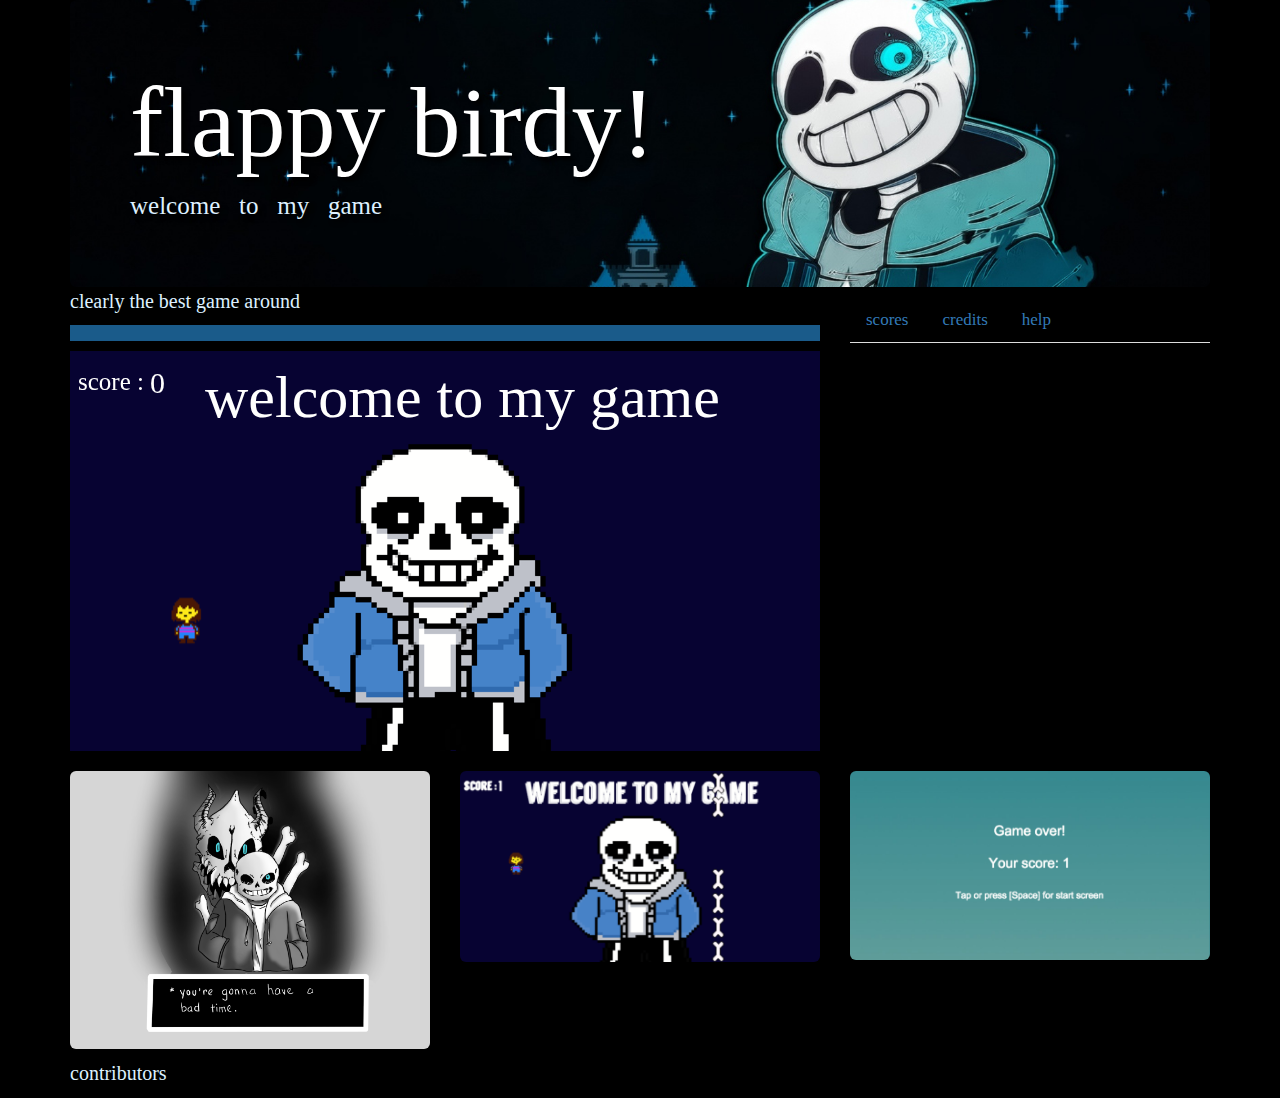
==== pages/index.html @ 30eaf78f "flappy bird v1" ====
<!DOCTYPE html>

<head>
  <link rel="stylesheet" href="../lib/bootstrap.css"/>
  <link rel="stylesheet" href="../assets/style.css"/>
</head>


<body>
  <div class="container">
    <div class="jumbotron">
      <h1>flappy birdy!</h1>
      <p>welcome &nbsp; to &nbsp; my &nbsp; game</p>
    </div>
    <div class="row">
      <div class="col-md-8">
        <p>clearly the best game around</p>
        <p id="gameLink">
          <div id="game"> </div>
        </p>
      </div>

      <div class="col-md-4">
        <p>  </p>
        <ul class="nav nav-tabs">
          <li role="presentation" id="scoresbtn"><a href="#">scores</a></li>
          <li role="presentation" id="creditsbtn"><a href="#">credits</a></li>
          <li role="presentation" id="helpbtn"><a href="#">help</a></li>
        </ul>
        <div>
          <div id="content"></div>
        </div>
        <p>  </p>
      </div>
    </div>
    <div class="row">
      <p>   </p>
      <div class="col-md-4">
        <img src="../assets/screenshotStart.png" class="img-rounded img-responsive" />
      </div>
      <div class="col-md-4">
        <img src="../assets/screenshot.png" class="img-rounded img-responsive" />
      </div>
      <div class="col-md-4">
        <img src="../assets/screenshotOver.png" class="img-rounded img-responsive" />
      </div>
    </div>
    <p>  </p>
    <div id="credits"><p>contributors</p></div>
    <script src="../lib/jquery.js"></script>
    <script src="../js/interactivity.js"></script>
    <script src="../lib/phaser.min.js"></script>
    <script src="../js/flappy.js"></script>
  </body>
---- assets/style.css ----
.jumbotron h1{
  color: white;
  font-size: 100px;
  font-style: bold;
  font-family: "Ostrich Sans Inline";
}

.jumbotron p{
  color: #DDF0FF;
  font-size: 25px;
  font-style: bold;
  font-family: "8BitOperator JVE (Undertale Dialogue Font)";
}

.jumbotron {
    margin-bottom: 0px;
    background-image: url(../assets/sans.jpg);
    background-position: 0% 25%;
    background-size: cover;
    background-repeat: no-repeat;
    color: white;
    text-shadow: black 0.3em 0.3em 0.3em;
}

p{
  color: #DDF0FF;
  font-size: 20px;
  font-style: bold;
  font-family: "Avenir";
}

li{
  color: #DDF0FF;
  font-size: 17px;
  font-family: "Avenir";
}

.gold{
  color: #BEA408;
  font-style: bold;
}

.silver{
  color: #D5D5D5;
}

.bronze{
  color: #A25D0E;
}

#gameLink{
  text-align: center;
  border: 8px solid #1A5B8A;
}

body{
  background-color: black;
}

.btn-group button {
    background-color: #0F436A;
    /* border: 1px solid green;  */
    color: white;
    padding: 10px 24px;
    cursor: pointer;
    float: left;
}

.btn-group button:not(:last-child) {
    border-right: none; /* Prevent double borders */
}


.btn-group:after {
    content: "";
    clear: both;
    display: table;
}

.btn-group button:hover {
    background-color: #2E86C8;
}
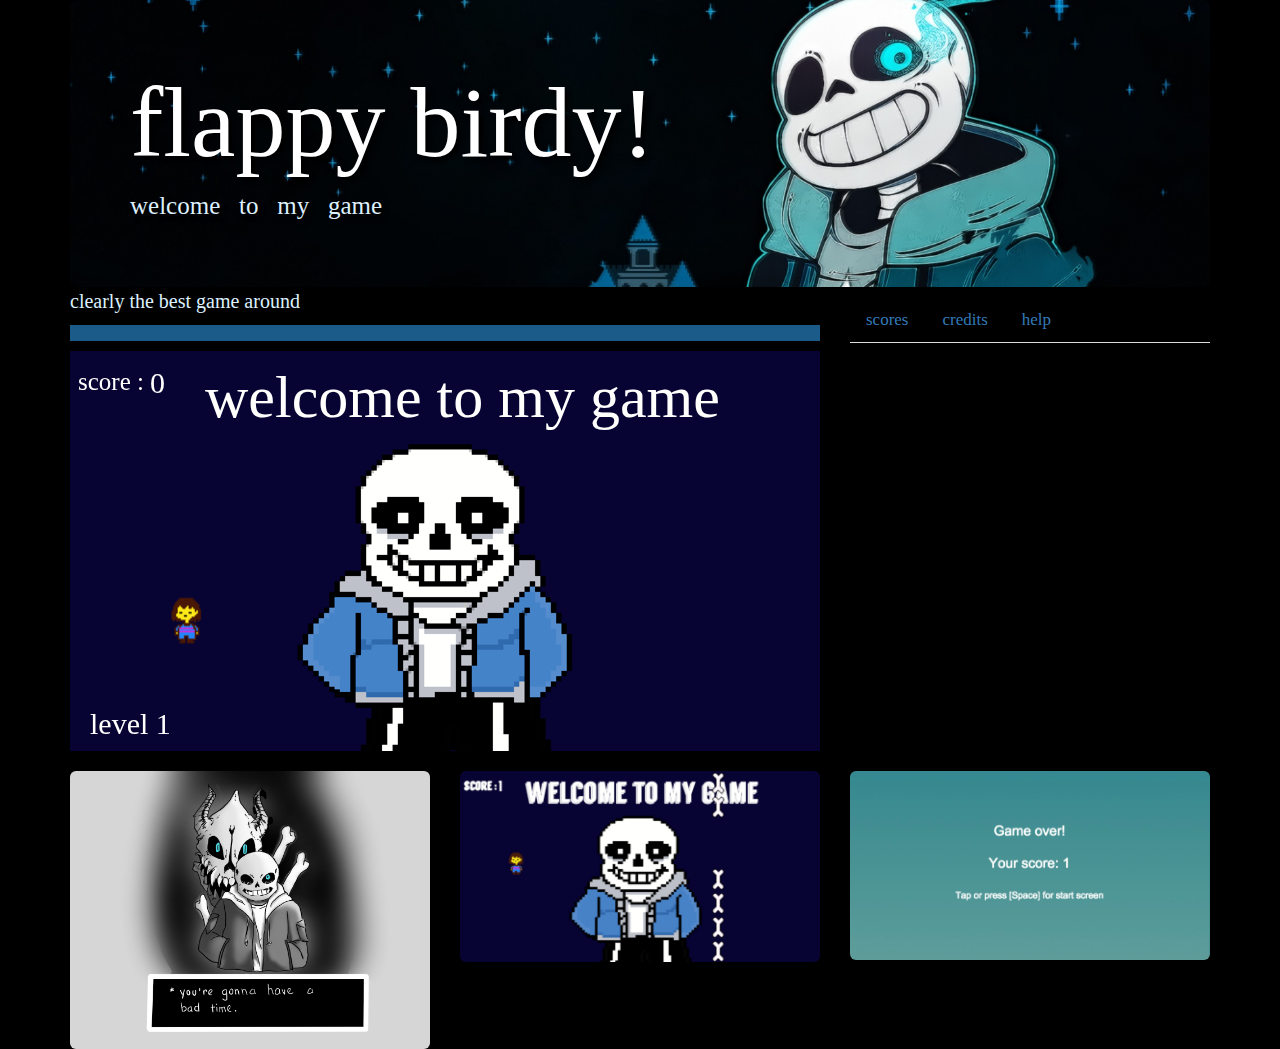
==== commit 72a32f7d: "flappy bird v1.1" ====
--- a/pages/index.html
+++ b/pages/index.html
@@ -7,6 +7,11 @@
 
 
 <body>
+
+  <audio src="../assets/megalovania.mp3" autoplay>
+    <p> if you're reading this, it's because you browser does not support the audio element </p>
+  </audio>
+
   <div class="container">
     <div class="jumbotron">
       <h1>flappy birdy!</h1>
@@ -45,8 +50,7 @@
         <img src="../assets/screenshotOver.png" class="img-rounded img-responsive" />
       </div>
     </div>
-    <p>  </p>
-    <div id="credits"><p>contributors</p></div>
+
     <script src="../lib/jquery.js"></script>
     <script src="../js/interactivity.js"></script>
     <script src="../lib/phaser.min.js"></script>
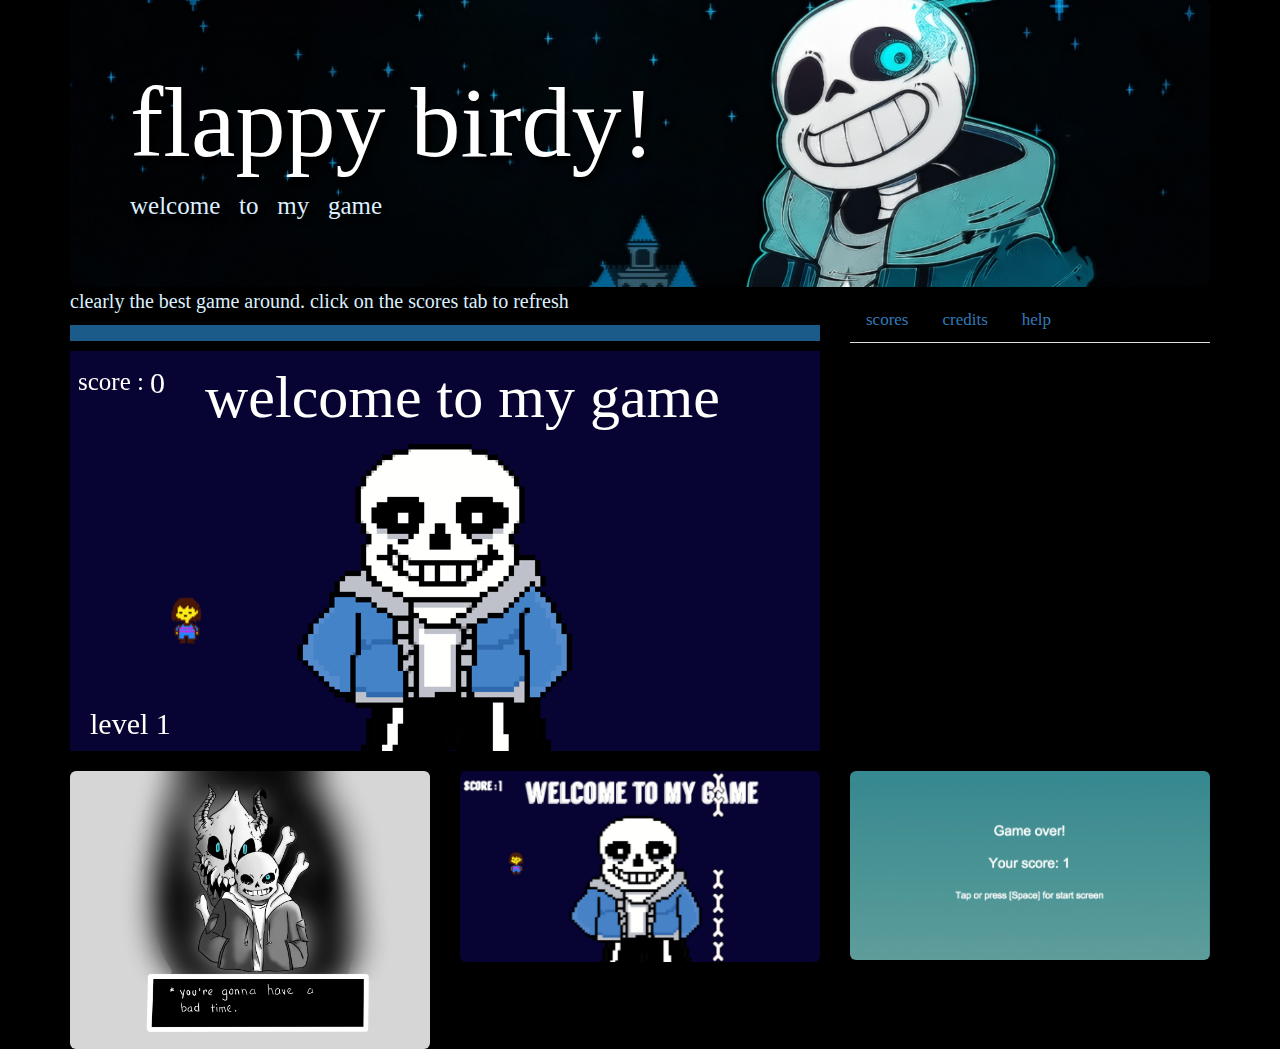
==== commit 592aa3dc: "slight changes" ====
--- a/pages/index.html
+++ b/pages/index.html
@@ -19,7 +19,7 @@
     </div>
     <div class="row">
       <div class="col-md-8">
-        <p>clearly the best game around</p>
+        <p>clearly the best game around. click on the scores tab to refresh</p>
         <p id="gameLink">
           <div id="game"> </div>
         </p>
